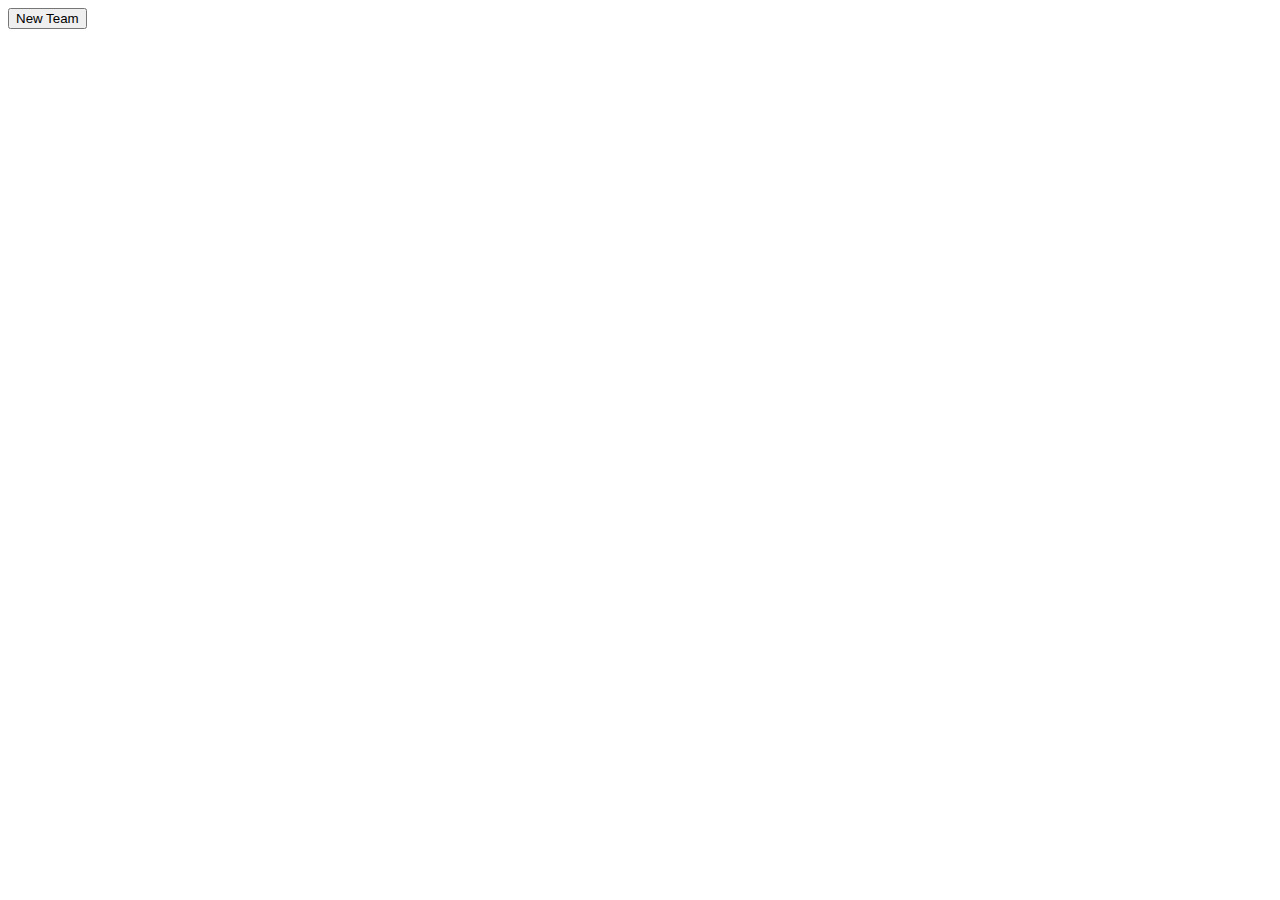
==== web/index.html @ 9dc1359c "Crear usuario Con los mensajes de error y creación correctos merge" ====
<!DOCTYPE html>
<!--
To change this license header, choose License Headers in Project Properties.
To change this template file, choose Tools | Templates
and open the template in the editor.
-->
<html>
    <head>
        <title>TODO supply a title</title>
        <meta charset="UTF-8">
        <meta name="viewport" content="width=device-width, initial-scale=1.0">
    </head>
    <body>
        <div>
            <form action="newUser.jsp">
                <input type="submit" value="New Team">
            </form>
        </div>
    </body>
</html>
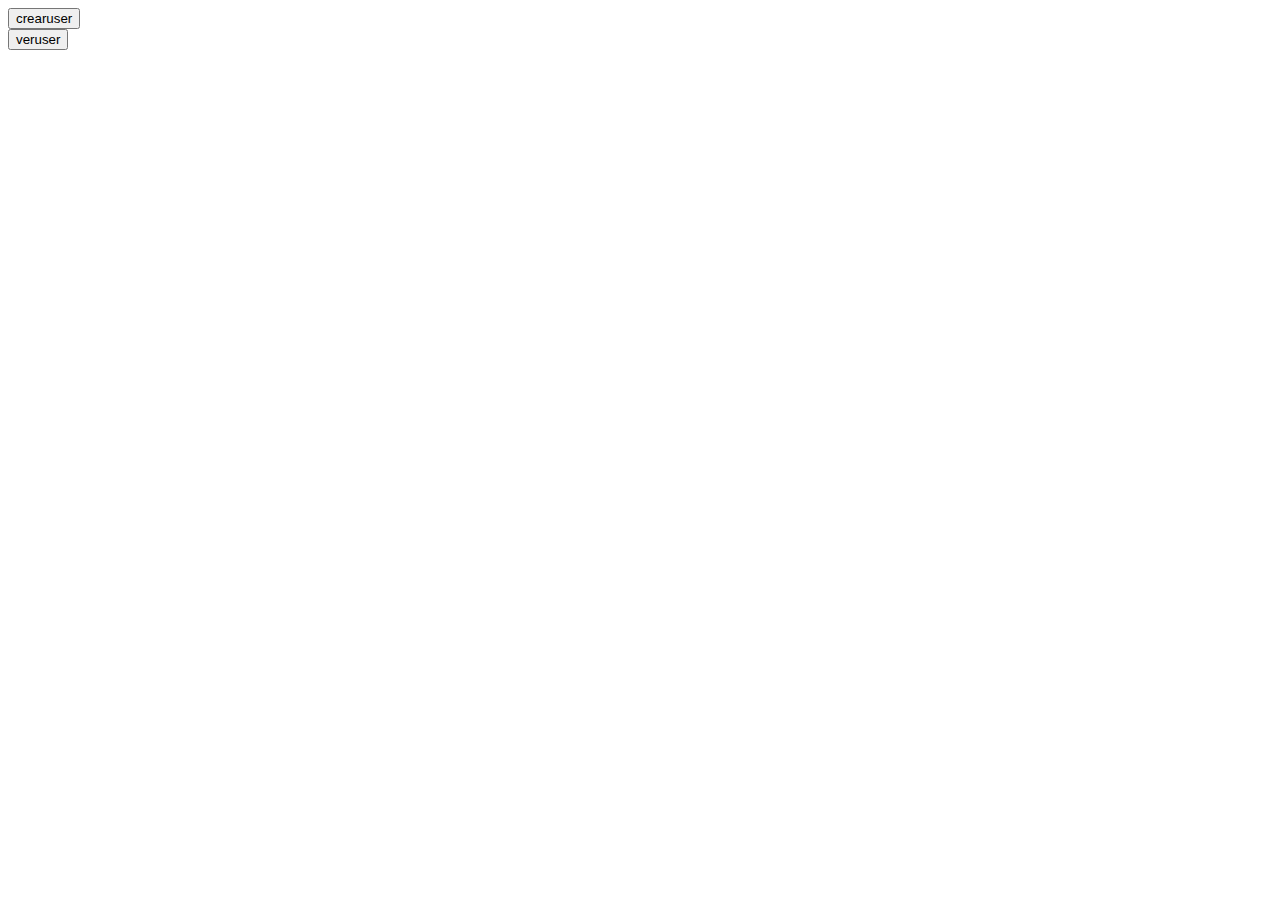
==== commit 3058e17e: "Ver, crear y borrar usuarios Todo funcionando to flama" ====
--- a/web/index.html
+++ b/web/index.html
@@ -13,8 +13,12 @@
     <body>
         <div>
             <form action="newUser.jsp">
-                <input type="submit" value="New Team">
+                <input type="submit" value="crearuser" name="crearuser">
             </form>
+            <form action="NewUser">
+                <input type="submit" value="veruser" name="veruser">
+            </form>
+
         </div>
     </body>
 </html>
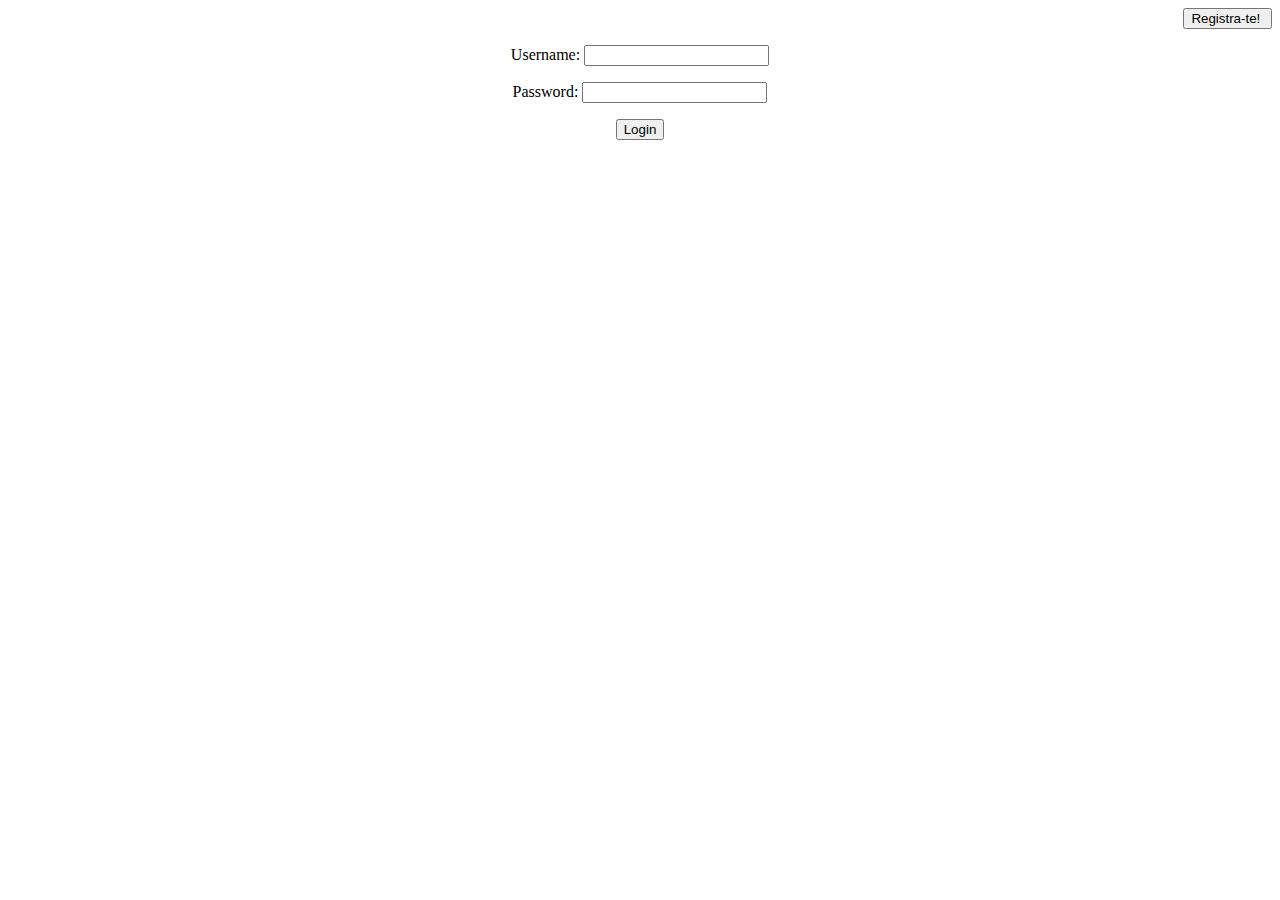
==== commit ec77657f: "Login con control de acceso correcto" ====
--- a/web/index.html
+++ b/web/index.html
@@ -6,19 +6,24 @@
 -->
 <html>
     <head>
-        <title>TODO supply a title</title>
-        <meta charset="UTF-8">
-        <meta name="viewport" content="width=device-width, initial-scale=1.0">
+        <meta http-equiv="Content-Type" content="text/html; charset=UTF-8">
+        <title>Login</title>
     </head>
     <body>
-        <div>
+        <div align="right">
             <form action="newUser.jsp">
-                <input type="submit" value="crearuser" name="crearuser">
+                <input type="hidden" value="crearuser" name="crearuser">
+                <input type="submit" value="Registra-te! ">
             </form>
-            <form action="NewUser">
-                <input type="submit" value="veruser" name="veruser">
+        </div>
+        <div align="center">
+            <form action="Login" method="POST">
+                <p>Username: <input type="text" name="user"></p>
+                <p>Password: <input type="password" name="pass"></p>
+                <p><input type="submit" value="Login"></p>
             </form>
 
         </div>
+
     </body>
 </html>
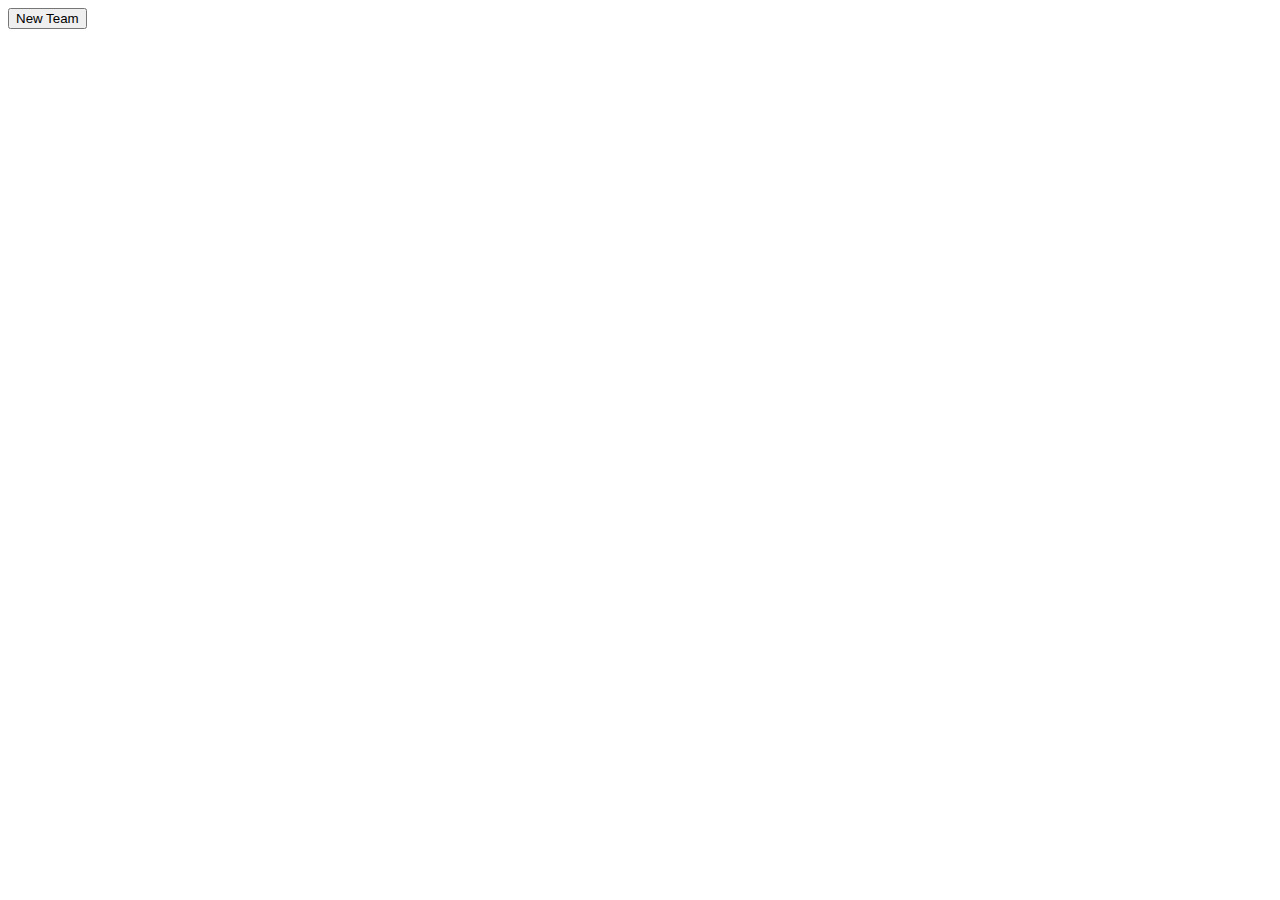
==== commit 5b85f172: "Fusión rama principal con rama Ivan" ====
--- a/web/index.html
+++ b/web/index.html
@@ -6,24 +6,15 @@
 -->
 <html>
     <head>
-        <meta http-equiv="Content-Type" content="text/html; charset=UTF-8">
-        <title>Login</title>
+        <title>TODO supply a title</title>
+        <meta charset="UTF-8">
+        <meta name="viewport" content="width=device-width, initial-scale=1.0">
     </head>
     <body>
-        <div align="right">
+        <div>
             <form action="newUser.jsp">
-                <input type="hidden" value="crearuser" name="crearuser">
-                <input type="submit" value="Registra-te! ">
+                <input type="submit" value="New Team">
             </form>
         </div>
-        <div align="center">
-            <form action="Login" method="POST">
-                <p>Username: <input type="text" name="user"></p>
-                <p>Password: <input type="password" name="pass"></p>
-                <p><input type="submit" value="Login"></p>
-            </form>
-
-        </div>
-
     </body>
 </html>
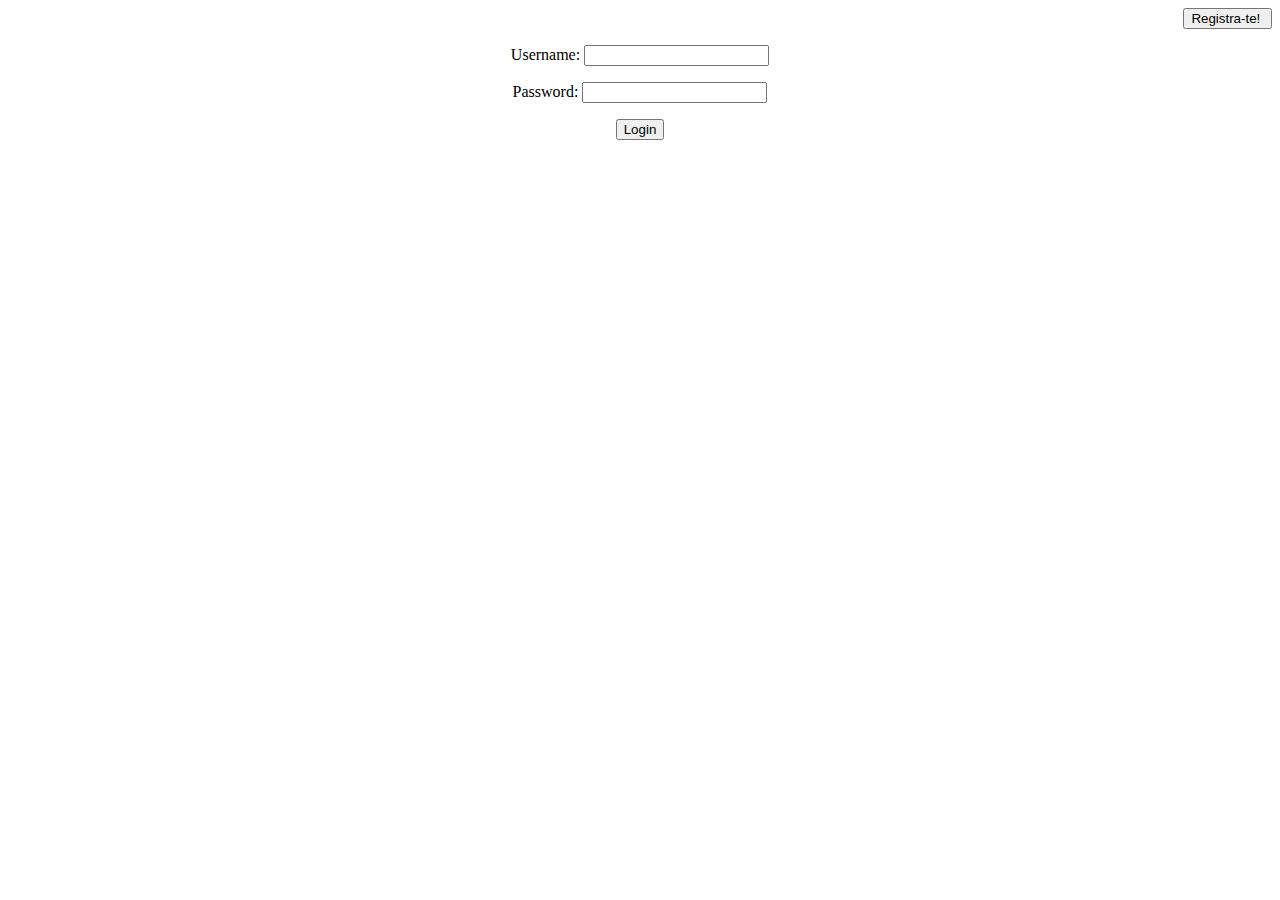
==== commit 19e0117e: "Mezclada la rama Sergi --> Ivan (rama Master)" ====
--- a/web/index.html
+++ b/web/index.html
@@ -6,15 +6,24 @@
 -->
 <html>
     <head>
-        <title>TODO supply a title</title>
-        <meta charset="UTF-8">
-        <meta name="viewport" content="width=device-width, initial-scale=1.0">
+        <meta http-equiv="Content-Type" content="text/html; charset=UTF-8">
+        <title>Login</title>
     </head>
     <body>
-        <div>
+        <div align="right">
             <form action="newUser.jsp">
-                <input type="submit" value="New Team">
+                <input type="hidden" value="crearuser" name="crearuser">
+                <input type="submit" value="Registra-te! ">
             </form>
         </div>
+        <div align="center">
+            <form action="Login" method="POST">
+                <p>Username: <input type="text" name="user"></p>
+                <p>Password: <input type="password" name="pass"></p>
+                <p><input type="submit" value="Login"></p>
+            </form>
+
+        </div>
+
     </body>
 </html>
